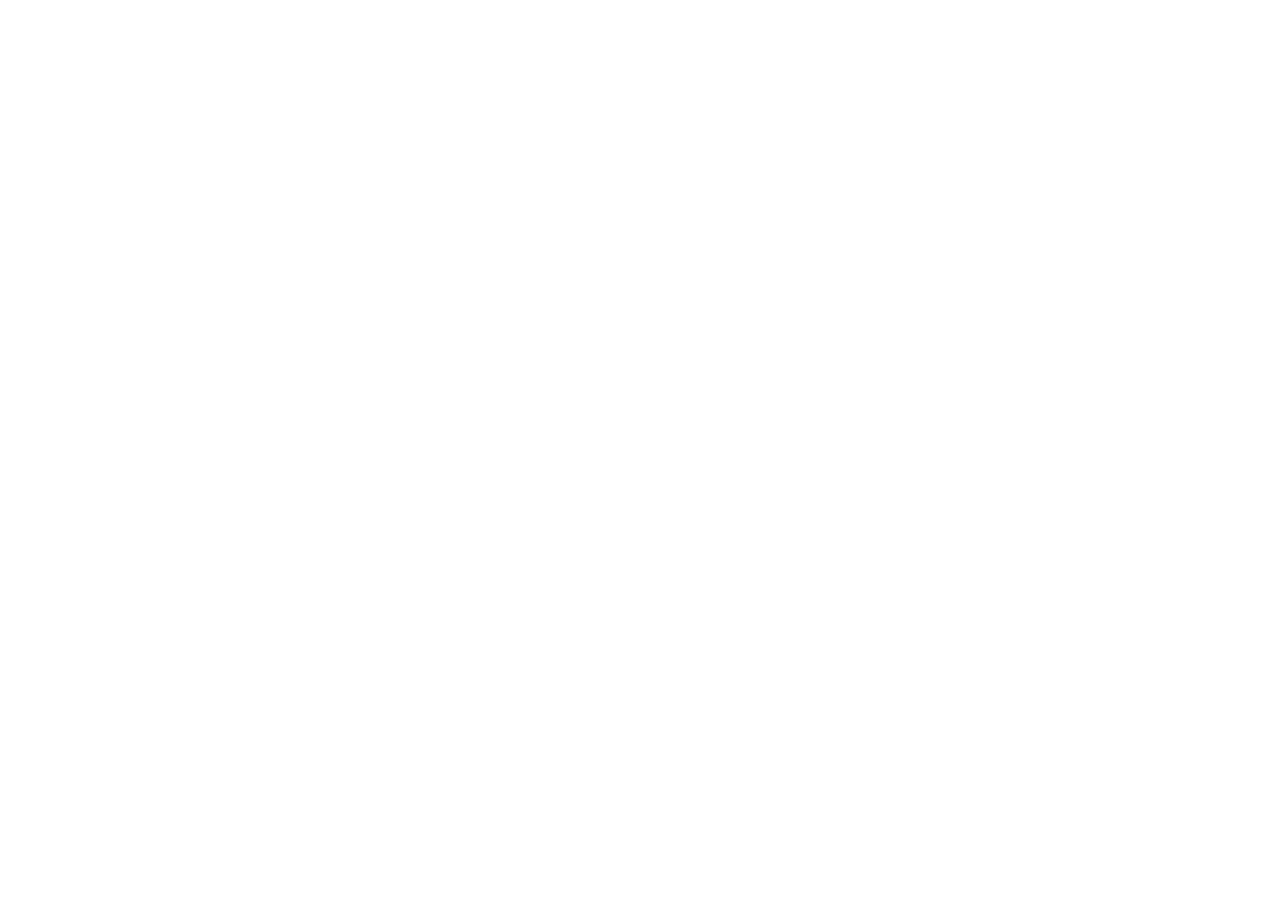
==== cordial_face/web/index.html @ ae044b90 "Refactor Cordial face" ====
<html>
    <head>
        <title>Cordial Face</title>
        <link rel="shortcut icon" href="#" />
        <style>
            canvas { width: 100%; height: 100% }
            html { overflow-x: hidden; overflow-y: hidden; }
        </style>
    </head>
    <body>
        <script src="libs/two.min.js"></script>
        <script src="libs/tween.min.js"></script>
        <script src="libs/eventemitter2.min.js"></script>
        <script src="libs/roslib.min.js"></script>
        <script src="js/face.js"></script>
        <script>
            startFace(
                '#D7E4F5', //background color
                'cordial','', //robot name, ros_master_uri
                .009, //cm per pixel
                0, //viseme compression factor
                '#ffffff', '#800080',150,80,400, 80, .7,"round", //eyes (white_color, iris_color, size, height, separation, iris_size, pupil_scale, pupil_shape)
                150,130,.4, //eyelids (width, height, arch)
                '#ff99cc', 0,10,0,0, //nose (color, x, y, width, height)
                '#2c241b', 15,-60,450,20,18,2, 8, 100.2, 1000.2, //mouth (color, x, y, width, height, thickness, opening, dimple_size, ulip_h_scale, llip_h_scale)
                '#2c241b', 130,120,18,11 //brows (color, width, height, thickness, innersize)
          )
        </script>
    </body>
</html>
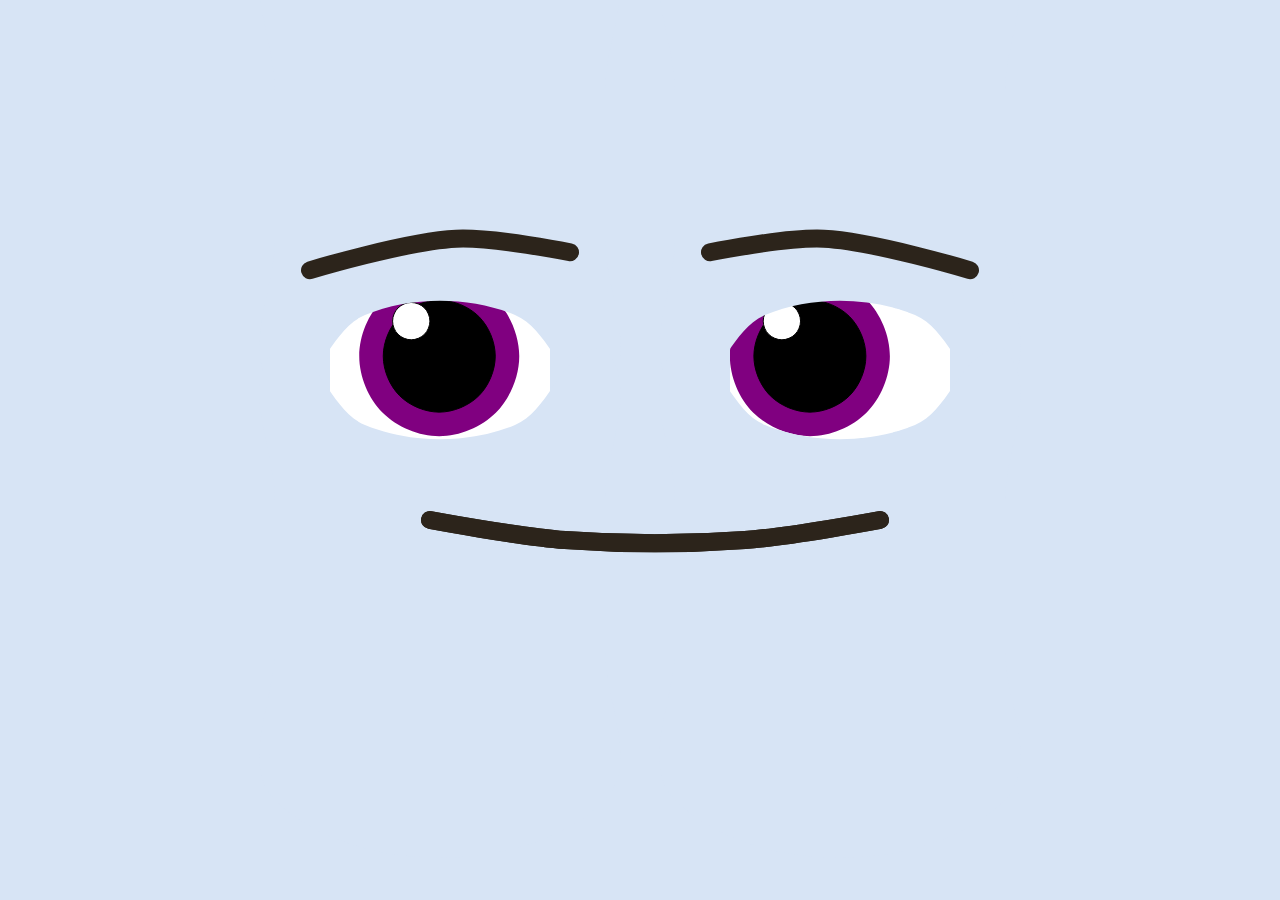
==== commit b278bedf: "Add service to Face to check if it's connected" ====
--- a/cordial_face/web/index.html
+++ b/cordial_face/web/index.html
@@ -8,23 +8,11 @@
         </style>
     </head>
     <body>
-        <script src="libs/two.min.js"></script>
-        <script src="libs/tween.min.js"></script>
-        <script src="libs/eventemitter2.min.js"></script>
-        <script src="libs/roslib.min.js"></script>
-        <script src="js/face.js"></script>
-        <script>
-            startFace(
-                '#D7E4F5', //background color
-                'cordial','', //robot name, ros_master_uri
-                .009, //cm per pixel
-                0, //viseme compression factor
-                '#ffffff', '#800080',150,80,400, 80, .7,"round", //eyes (white_color, iris_color, size, height, separation, iris_size, pupil_scale, pupil_shape)
-                150,130,.4, //eyelids (width, height, arch)
-                '#ff99cc', 0,10,0,0, //nose (color, x, y, width, height)
-                '#2c241b', 15,-60,450,20,18,2, 8, 100.2, 1000.2, //mouth (color, x, y, width, height, thickness, opening, dimple_size, ulip_h_scale, llip_h_scale)
-                '#2c241b', 130,120,18,11 //brows (color, width, height, thickness, innersize)
-          )
-        </script>
+        <script src="libs/js/two.min.js" type="text/javascript"></script>
+        <script src="libs/js/tween.min.js" type="text/javascript"></script>
+        <script src="libs/js/eventemitter2.min.js" type="text/javascript"></script>
+        <script src="libs/js/roslib.js" type="text/javascript"></script>
+        <script src="src/js/face.js" type="text/javascript"></script>
+        <script src="src/js/run.js" type="text/javascript"></script>
     </body>
 </html>
